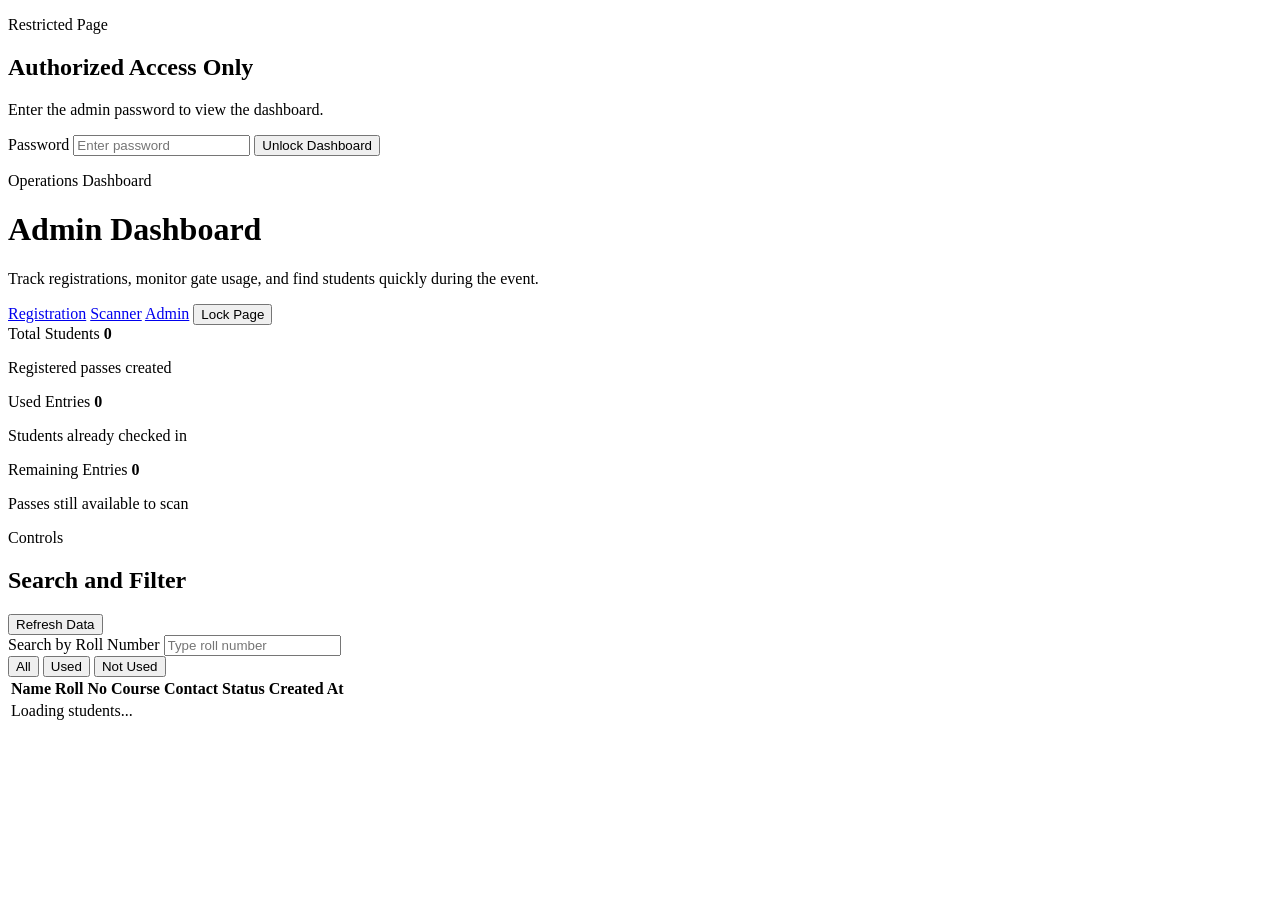
==== frontend/admin.html @ 4fccf9a8 "Add files to gitHub" ====
<!DOCTYPE html>
<html lang="en">
<head>
    <meta charset="UTF-8">
    <meta name="viewport" content="width=device-width, initial-scale=1.0">
    <title>Admin Dashboard</title>
    <link rel="stylesheet" href="/static/style.css">
</head>
<body data-page="admin" class="protected-page admin-page">
    <div id="authOverlay" class="auth-overlay">
        <div class="auth-card glass-panel fade-scale">
            <p class="section-tag">Restricted Page</p>
            <h2>Authorized Access Only</h2>
            <p class="section-copy">Enter the admin password to view the dashboard.</p>
            <form id="authForm" class="auth-form">
                <label class="input-group">
                    <span>Password</span>
                    <input id="authPassword" type="password" placeholder="Enter password" autocomplete="current-password" required>
                </label>
                <button type="submit" class="primary-button primary-button--wide">Unlock Dashboard</button>
                <div id="authError" class="auth-error" aria-live="polite"></div>
            </form>
        </div>
    </div>

    <div id="protectedContent" class="protected-content" aria-hidden="true">
        <div class="page-shell page-shell--wide">
            <header class="hero hero--split hero--compact fade-up">
                <div class="hero-copy-block">
                    <p class="eyebrow">Operations Dashboard</p>
                    <h1>Admin Dashboard</h1>
                    <p class="hero-copy">Track registrations, monitor gate usage, and find students quickly during the event.</p>
                </div>
                <div class="nav-chips nav-chips--actions">
                    <a class="nav-chip" href="/">Registration</a>
                    <a class="nav-chip" href="/scanner">Scanner</a>
                    <a class="nav-chip nav-chip--active" href="/admin">Admin</a>
                    <button type="button" class="nav-chip nav-chip--button" data-lock-session>Lock Page</button>
                </div>
            </header>

            <main class="dashboard-grid">
                <section class="stats-grid fade-up">
                    <article class="glass-panel stat-card">
                        <span>Total Students</span>
                        <strong id="statTotal">0</strong>
                        <p>Registered passes created</p>
                    </article>
                    <article class="glass-panel stat-card">
                        <span>Used Entries</span>
                        <strong id="statUsed">0</strong>
                        <p>Students already checked in</p>
                    </article>
                    <article class="glass-panel stat-card">
                        <span>Remaining Entries</span>
                        <strong id="statRemaining">0</strong>
                        <p>Passes still available to scan</p>
                    </article>
                </section>

                <section class="glass-panel controls-panel fade-up fade-up--delay">
                    <div class="panel-heading panel-heading--row">
                        <div>
                            <p class="section-tag">Controls</p>
                            <h2>Search and Filter</h2>
                        </div>
                        <button id="refreshStudents" type="button" class="secondary-button">Refresh Data</button>
                    </div>

                    <div class="dashboard-toolbar">
                        <label class="input-group input-group--search">
                            <span>Search by Roll Number</span>
                            <input id="searchRoll" type="text" placeholder="Type roll number">
                        </label>
                        <div class="filter-group" aria-label="Student status filter">
                            <button type="button" class="filter-chip active" data-filter="all">All</button>
                            <button type="button" class="filter-chip" data-filter="used">Used</button>
                            <button type="button" class="filter-chip" data-filter="not-used">Not Used</button>
                        </div>
                    </div>

                    <div id="adminMessage" class="inline-message" aria-live="polite"></div>
                </section>

                <section class="glass-panel table-panel fade-up fade-up--delay-2">
                    <div class="table-wrap">
                        <table>
                            <thead>
                                <tr>
                                    <th>Name</th>
                                    <th>Roll No</th>
                                    <th>Course</th>
                                    <th>Contact</th>
                                    <th>Status</th>
                                    <th>Created At</th>
                                </tr>
                            </thead>
                            <tbody id="studentsTableBody">
                                <tr>
                                    <td colspan="6" class="empty-state">Loading students...</td>
                                </tr>
                            </tbody>
                        </table>
                    </div>
                </section>
            </main>
        </div>
    </div>

    <script src="/static/script.js"></script>
</body>
</html>
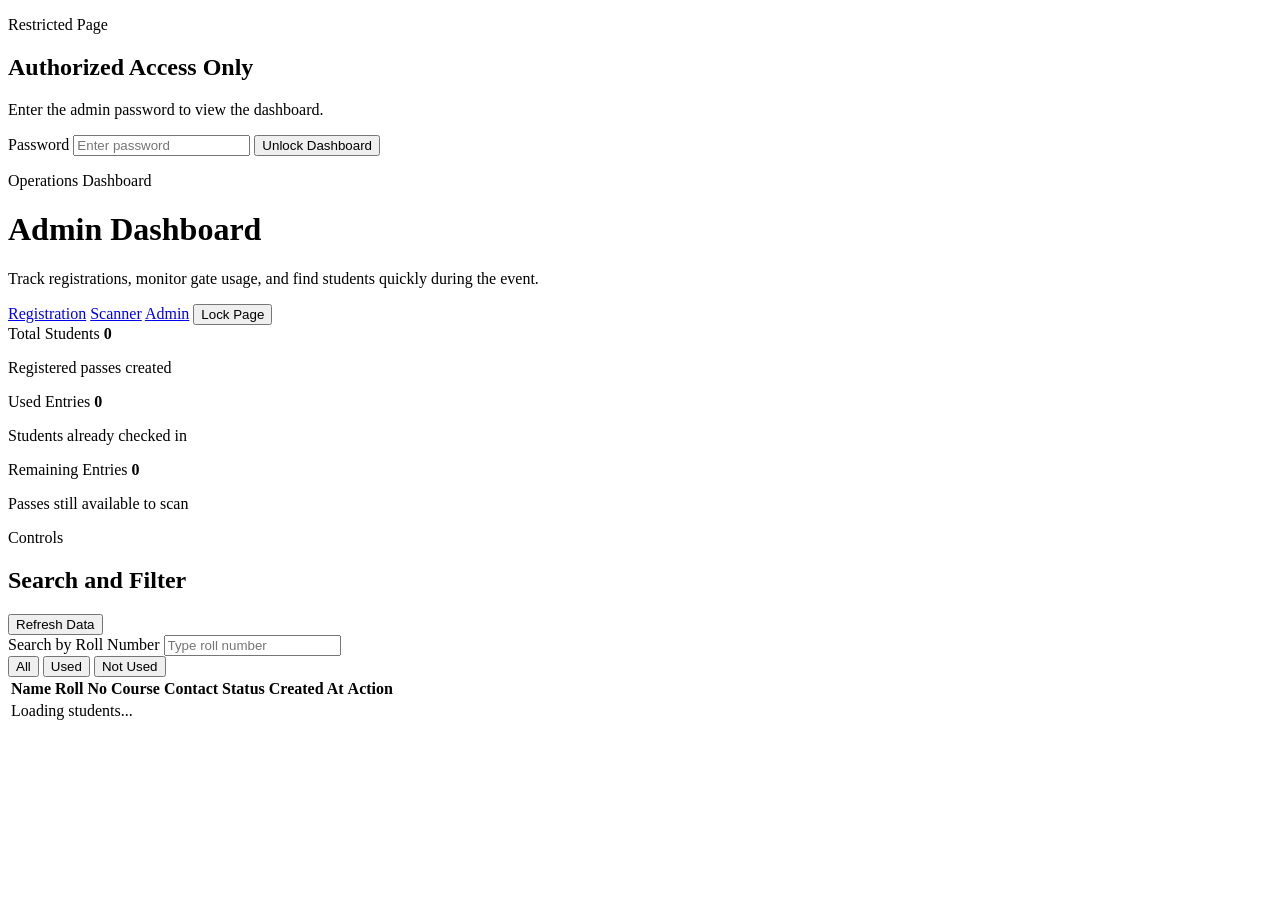
==== commit b1287180: "Add Delete button" ====
--- a/frontend/admin.html
+++ b/frontend/admin.html
@@ -5,6 +5,33 @@
     <meta name="viewport" content="width=device-width, initial-scale=1.0">
     <title>Admin Dashboard</title>
     <link rel="stylesheet" href="/static/style.css">
+    <style>
+        .delete-button {
+            min-height: 38px;
+            padding: 0 14px;
+            border: 1px solid rgba(244, 67, 54, 0.42);
+            border-radius: 12px;
+            background: rgba(244, 67, 54, 0.16);
+            color: #ffd9d5;
+            font-size: 0.82rem;
+            font-weight: 700;
+            cursor: pointer;
+            transition: transform 0.18s ease, background 0.18s ease, box-shadow 0.18s ease;
+        }
+
+        .delete-button:hover {
+            transform: translateY(-1px);
+            background: rgba(244, 67, 54, 0.24);
+            box-shadow: 0 10px 20px rgba(244, 67, 54, 0.16);
+        }
+
+        .delete-button:disabled {
+            opacity: 0.7;
+            cursor: not-allowed;
+            transform: none;
+            box-shadow: none;
+        }
+    </style>
 </head>
 <body data-page="admin" class="protected-page admin-page">
     <div id="authOverlay" class="auth-overlay">
@@ -93,11 +120,12 @@
                                     <th>Contact</th>
                                     <th>Status</th>
                                     <th>Created At</th>
+                                    <th>Action</th>
                                 </tr>
                             </thead>
                             <tbody id="studentsTableBody">
                                 <tr>
-                                    <td colspan="6" class="empty-state">Loading students...</td>
+                                    <td colspan="7" class="empty-state">Loading students...</td>
                                 </tr>
                             </tbody>
                         </table>
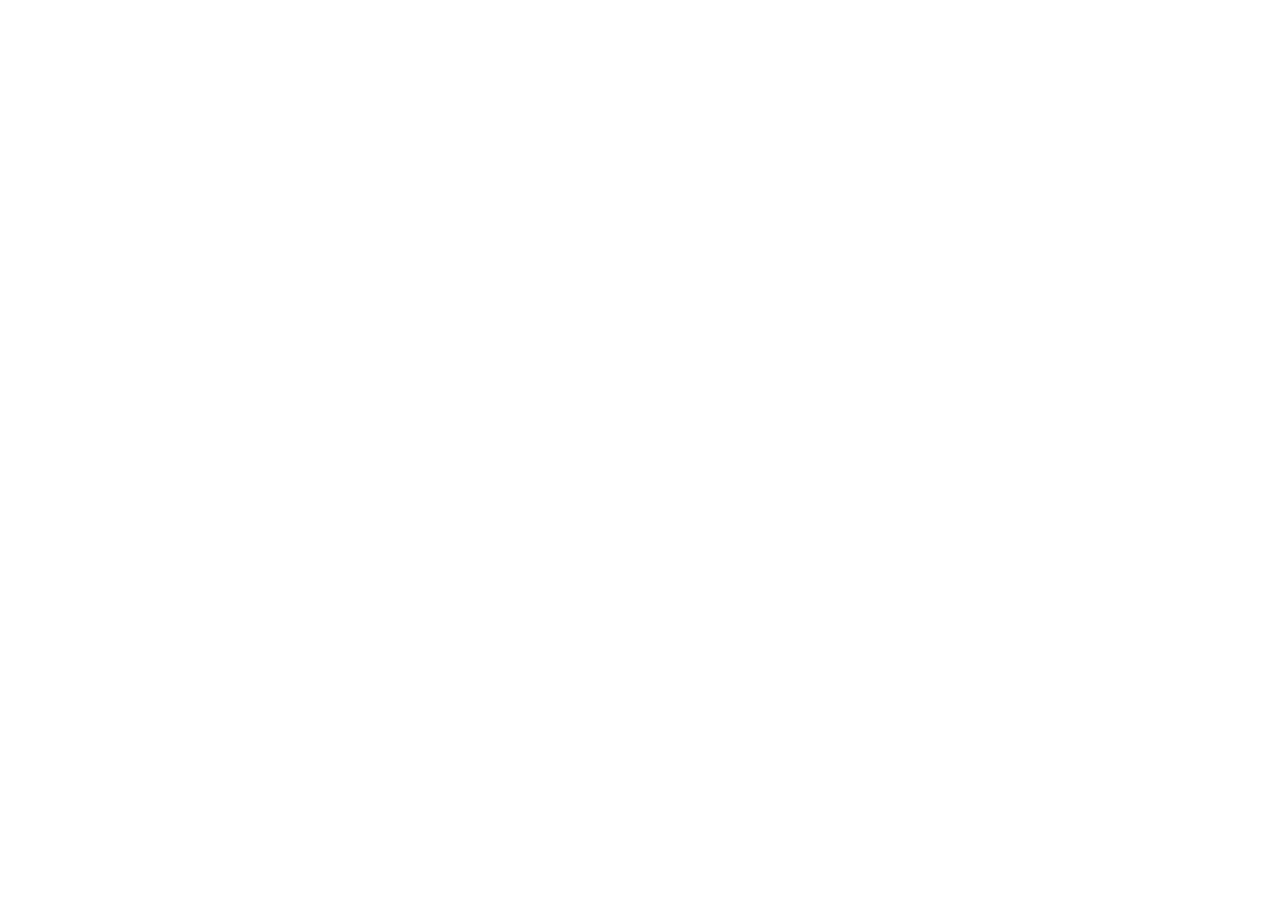
==== commit 0579df86: "Add Some Additinal feature" ====
--- a/frontend/admin.html
+++ b/frontend/admin.html
@@ -5,36 +5,9 @@
     <meta name="viewport" content="width=device-width, initial-scale=1.0">
     <title>Admin Dashboard</title>
     <link rel="stylesheet" href="/static/style.css">
-    <style>
-        .delete-button {
-            min-height: 38px;
-            padding: 0 14px;
-            border: 1px solid rgba(244, 67, 54, 0.42);
-            border-radius: 12px;
-            background: rgba(244, 67, 54, 0.16);
-            color: #ffd9d5;
-            font-size: 0.82rem;
-            font-weight: 700;
-            cursor: pointer;
-            transition: transform 0.18s ease, background 0.18s ease, box-shadow 0.18s ease;
-        }
-
-        .delete-button:hover {
-            transform: translateY(-1px);
-            background: rgba(244, 67, 54, 0.24);
-            box-shadow: 0 10px 20px rgba(244, 67, 54, 0.16);
-        }
-
-        .delete-button:disabled {
-            opacity: 0.7;
-            cursor: not-allowed;
-            transform: none;
-            box-shadow: none;
-        }
-    </style>
 </head>
 <body data-page="admin" class="protected-page admin-page">
-    <div id="authOverlay" class="auth-overlay">
+    <div id="loginOverlay" class="auth-overlay" style="display: none;">
         <div class="auth-card glass-panel fade-scale">
             <p class="section-tag">Restricted Page</p>
             <h2>Authorized Access Only</h2>
@@ -50,13 +23,13 @@
         </div>
     </div>
 
-    <div id="protectedContent" class="protected-content" aria-hidden="true">
+    <div id="mainContent" class="protected-content" aria-hidden="true" style="display: none;">
         <div class="page-shell page-shell--wide">
             <header class="hero hero--split hero--compact fade-up">
                 <div class="hero-copy-block">
                     <p class="eyebrow">Operations Dashboard</p>
                     <h1>Admin Dashboard</h1>
-                    <p class="hero-copy">Track registrations, monitor gate usage, and find students quickly during the event.</p>
+                    <p class="hero-copy">Track registrations, monitor gate usage, manage attendance, and export backup-ready data during the event.</p>
                 </div>
                 <div class="nav-chips nav-chips--actions">
                     <a class="nav-chip" href="/">Registration</a>
@@ -89,9 +62,12 @@
                     <div class="panel-heading panel-heading--row">
                         <div>
                             <p class="section-tag">Controls</p>
-                            <h2>Search and Filter</h2>
+                            <h2>Search, Filter, and Export</h2>
                         </div>
-                        <button id="refreshStudents" type="button" class="secondary-button">Refresh Data</button>
+                        <div class="panel-actions">
+                            <button id="downloadCsvButton" type="button" class="secondary-button">Download CSV</button>
+                            <button id="refreshStudents" type="button" class="secondary-button">Refresh Data</button>
+                        </div>
                     </div>
 
                     <div class="dashboard-toolbar">
@@ -119,13 +95,14 @@
                                     <th>Course</th>
                                     <th>Contact</th>
                                     <th>Status</th>
+                                    <th>QR Code</th>
                                     <th>Created At</th>
                                     <th>Action</th>
                                 </tr>
                             </thead>
                             <tbody id="studentsTableBody">
                                 <tr>
-                                    <td colspan="7" class="empty-state">Loading students...</td>
+                                    <td colspan="8" class="empty-state">Loading students...</td>
                                 </tr>
                             </tbody>
                         </table>
